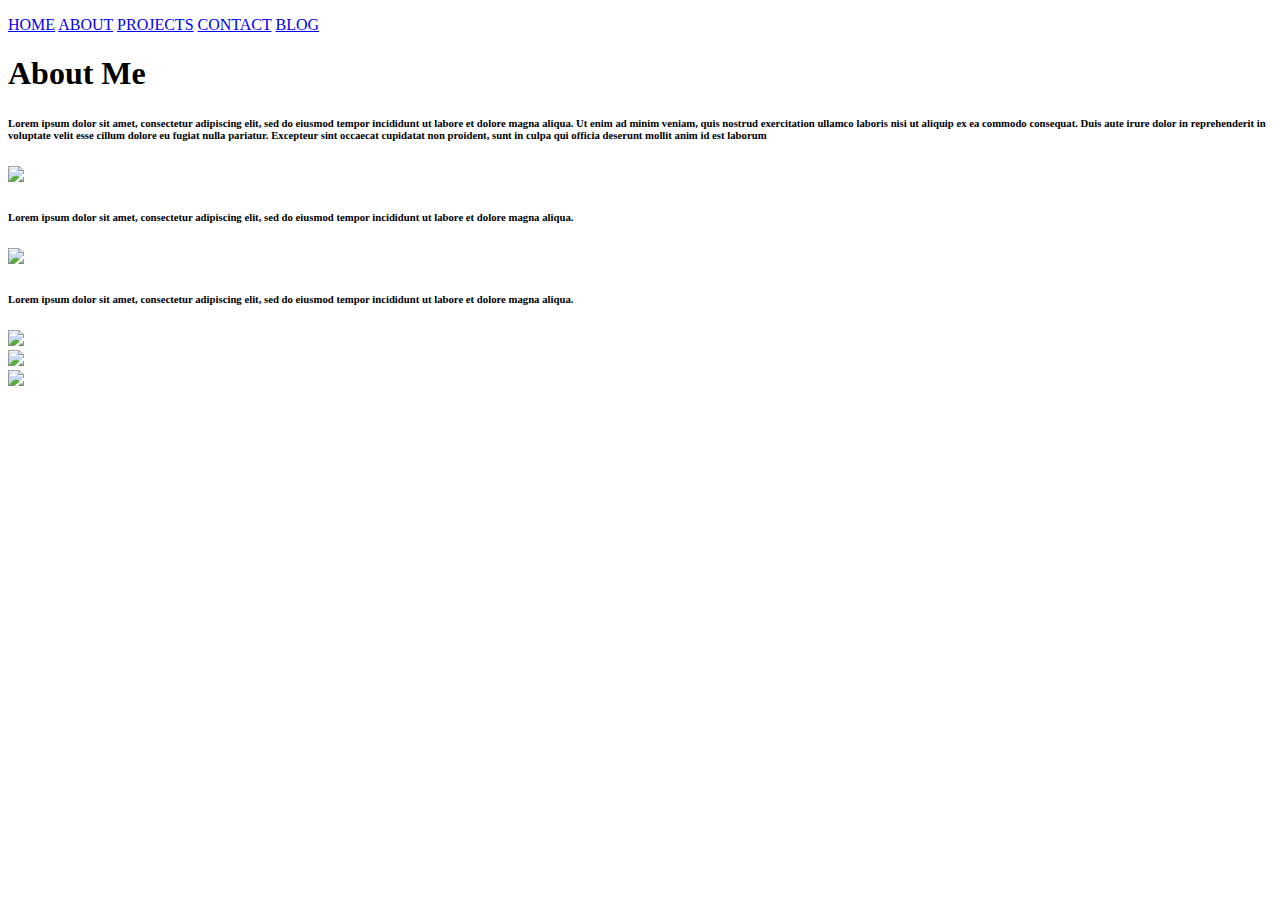
==== about.html @ 6e5fe1b7 "1st" ====
<!DOCTYPE html>
<html lang="en">
<head>
    <meta charset="UTF-8">
    <meta name="viewport" content="width=device-width, initial-scale=1.0">
    <link href="about.css" rel="stylesheet" type="text/css">
    <title>Caladen's Portfolio</title>
</head>
<body>
    <section>
    <p><a href="/index.html" id="home" class="menu">HOME</a> <a href="/about.html" id="about" class="menu">ABOUT</a> <a href="/projects.html" id="projects" class="menu">PROJECTS</a> <a href="/contact.html" id="contact" class="menu">CONTACT</a> <a href="/blog.html" id="blog" class="menu">BLOG</a></p>
    <h1>About Me</h1>
    <h6><p>Lorem ipsum dolor sit amet, consectetur adipiscing elit, sed do eiusmod tempor incididunt ut labore et dolore magna aliqua. Ut enim ad minim veniam, quis nostrud exercitation ullamco laboris nisi ut aliquip ex ea commodo consequat. Duis aute irure dolor in reprehenderit in voluptate velit esse cillum dolore eu fugiat nulla pariatur. Excepteur sint occaecat cupidatat non proident, sunt in culpa qui officia deserunt mollit anim id est laborum</p></h6>
    <div id="bottom">
    <!-- <h2>I Specialize In</h2>
    <h5>RUBY, HTML, CSS</h5>
    <div class="row">
    <div class="column">
        <img src="img/ruby.png" style="width:100%">
    </div> -->
    <div class="about1">
        <img src="img/about1.jpeg" style="width:100%">
    </div>
    <div class="text">
        <h6><p>Lorem ipsum dolor sit amet, consectetur adipiscing elit, sed do eiusmod tempor incididunt ut labore et dolore magna aliqua.</p></h6>
    </div>
    <div class="about2">
        <img src="img/about2.jpeg" style="width:100%">
    </div>
    <div class="text2">
        <h6><p>Lorem ipsum dolor sit amet, consectetur adipiscing elit, sed do eiusmod tempor incididunt ut labore et dolore magna aliqua.</p></h6>
    </div>
  </div> 
</body>
</section>
  <footer>
  <div class="social">
    <a href="https://www.instagram.com/caladen_/?hl=en"><img src="img/insta.png" style="width:100%"></a>
</div>
<div class="social">
    <a href="https://twitter.com/Caladen_"><img src="img/twitter.png" style="width:100%"></a>
</div>
<div class="social">
    <a href="https://www.linkedin.com/in/caladen-temmo-8856571a0/"><img src="img/linkedin.png" style="width:100%"></a>
</div>
</footer>
</html>
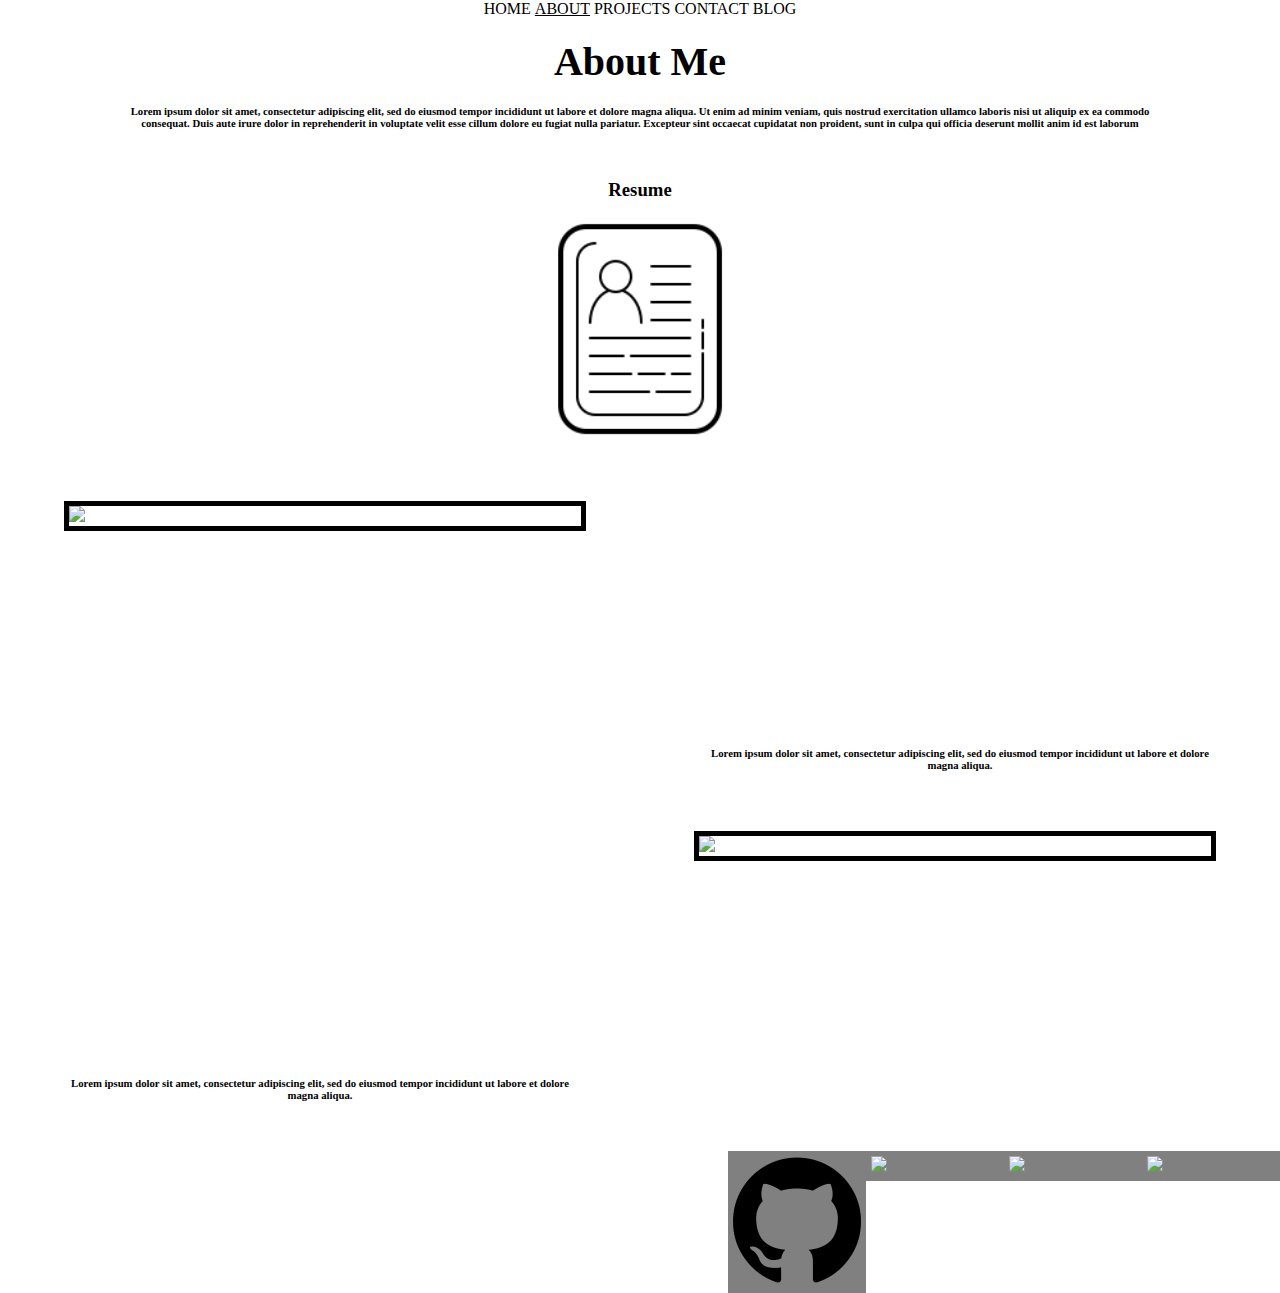
==== commit 7bbbe396: "1st" ====
--- a/about.html
+++ b/about.html
@@ -11,13 +11,11 @@
     <p><a href="/index.html" id="home" class="menu">HOME</a> <a href="/about.html" id="about" class="menu">ABOUT</a> <a href="/projects.html" id="projects" class="menu">PROJECTS</a> <a href="/contact.html" id="contact" class="menu">CONTACT</a> <a href="/blog.html" id="blog" class="menu">BLOG</a></p>
     <h1>About Me</h1>
     <h6><p>Lorem ipsum dolor sit amet, consectetur adipiscing elit, sed do eiusmod tempor incididunt ut labore et dolore magna aliqua. Ut enim ad minim veniam, quis nostrud exercitation ullamco laboris nisi ut aliquip ex ea commodo consequat. Duis aute irure dolor in reprehenderit in voluptate velit esse cillum dolore eu fugiat nulla pariatur. Excepteur sint occaecat cupidatat non proident, sunt in culpa qui officia deserunt mollit anim id est laborum</p></h6>
+    <h3>Resume</h3>
+    <h4 class="resume">
+    <a href="img/resume.png"></a><img src="img/resume.png" style="width:100%"></h4></a>
+
     <div id="bottom">
-    <!-- <h2>I Specialize In</h2>
-    <h5>RUBY, HTML, CSS</h5>
-    <div class="row">
-    <div class="column">
-        <img src="img/ruby.png" style="width:100%">
-    </div> -->
     <div class="about1">
         <img src="img/about1.jpeg" style="width:100%">
     </div>
@@ -43,6 +41,9 @@
 <div class="social">
     <a href="https://www.linkedin.com/in/caladen-temmo-8856571a0/"><img src="img/linkedin.png" style="width:100%"></a>
 </div>
+<div class="social">
+    <a href="https://github.com/CaladenTemmo"><img src="img/github.png" style="width:100%"></a>
+  </div>
 </footer>
 </html> 
 
--- a/about.css
+++ b/about.css
@@ -0,0 +1,126 @@
+*{
+    margin: 0;
+    padding: 0;
+    font-family: DM Mono;
+}
+
+@font-face {
+    font-family: "DM Mono";
+    src: url("/fonts/DM_Mono/DMMono-Light.ttf");
+}
+
+@font-face{
+    font-family: "Oswald";
+    src: url("/fonts/Oswald/Oswald-VariableFont_wght.ttf");
+}
+
+a{
+    color: black;
+}
+
+p{
+    text-align: center;
+}
+
+.menu{
+    text-decoration: none;
+    font-family: Oswald;
+}
+
+#about{
+    text-decoration: underline;
+}
+
+/* #bottom{
+    background-color: grey;
+    height: 100%;
+} */
+
+.menu:hover{
+    color: grey;
+    text-decoration: underline;
+}
+
+h1{
+    text-align: center;
+    font-size: 40px;
+    padding: 10px;
+    margin: 10px;
+}
+
+h6{
+    margin-left: 10%;
+    margin-right: 10%;
+    margin-bottom: 50px;
+}
+
+h3{
+    text-align: center;
+}
+
+.resume{
+    display: block;
+    height: 30%;
+    width: 20%;
+    margin-left: auto;
+    margin-right: auto;
+    margin-bottom: 30px;
+}
+
+.about1{
+    display: block;
+    height: 50%;
+    width: 40%;
+    margin-left: 5%;
+    margin-right: auto;
+    border: 5px solid black;
+    margin-top: 10px;
+    margin-bottom: 10px;
+    float: left;
+}
+
+.about2{
+    display: block;
+    height: 50%;
+    width: 40%;
+    margin-left: auto;
+    margin-right: 5%;
+    margin-top: 10px;
+    border: 5px solid black;
+    float: right;
+}
+
+.text {
+    text-align: right;
+    margin-left: 50%;
+}
+
+.text h6 p{
+    padding-top: 50%;
+}
+
+.text2 {
+    text-align: left;
+    margin-right: 50%;
+}
+
+.text2 h6 p{
+    padding-top: 50%;
+}
+
+.social {
+    float: right;
+    width: 10%;
+    padding: 5px;
+    bottom: 10px;
+    background-color: grey;
+    height: 100%;
+}
+
+section{
+    min-height: 100vh;
+}
+
+section{
+    min-height: 100vh;
+}